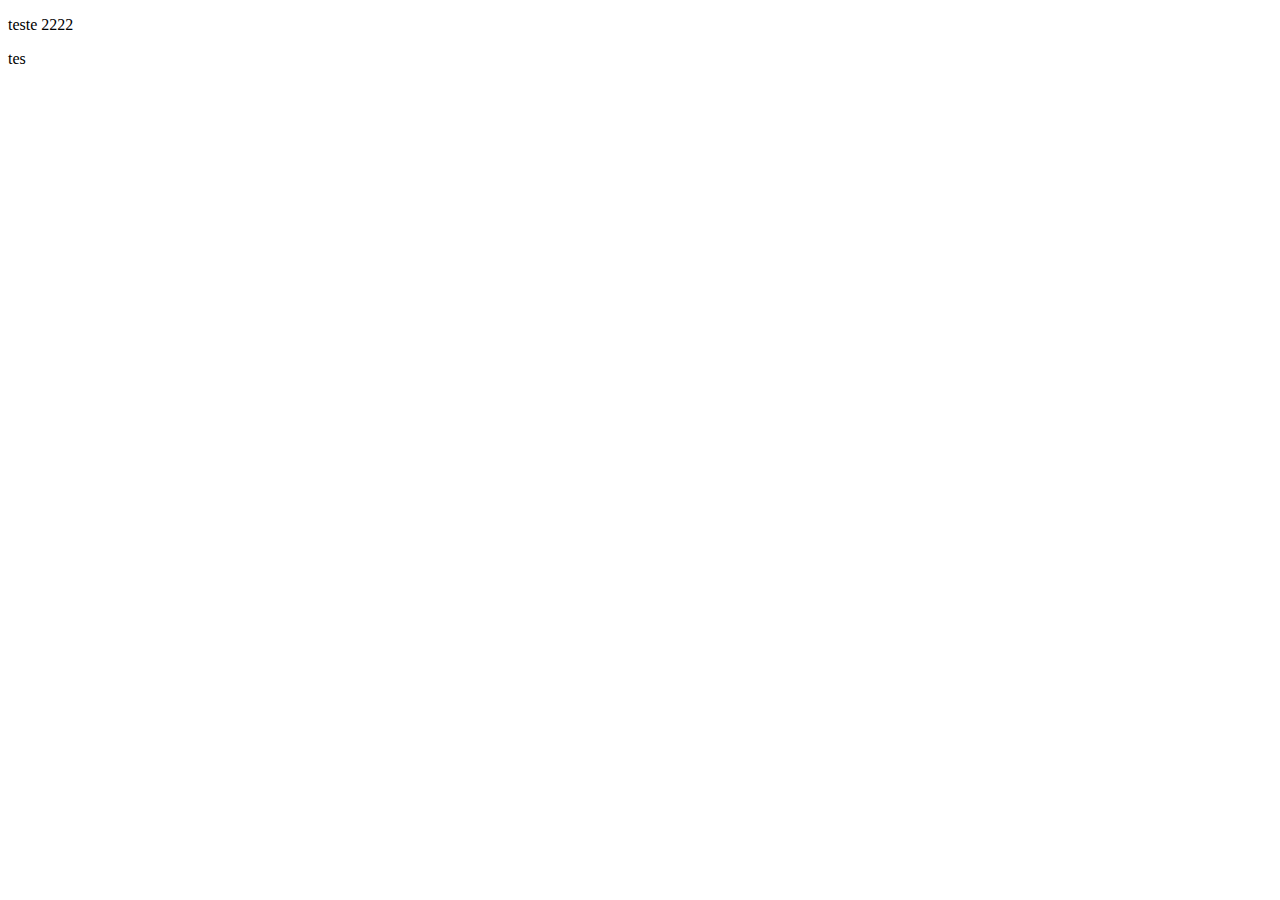
==== teste.html @ 1eb55dae "Create teste.html" ====
<!DOCTYPE html>
<html>
<head>
	<meta charset="utf-8">
	<meta http-equiv="X-UA-Compatible" content="IE=edge">
	<title></title>
	<link rel="stylesheet" href="">
</head>
<body>
   <p>teste 2222</p>
</body>tes
</html>
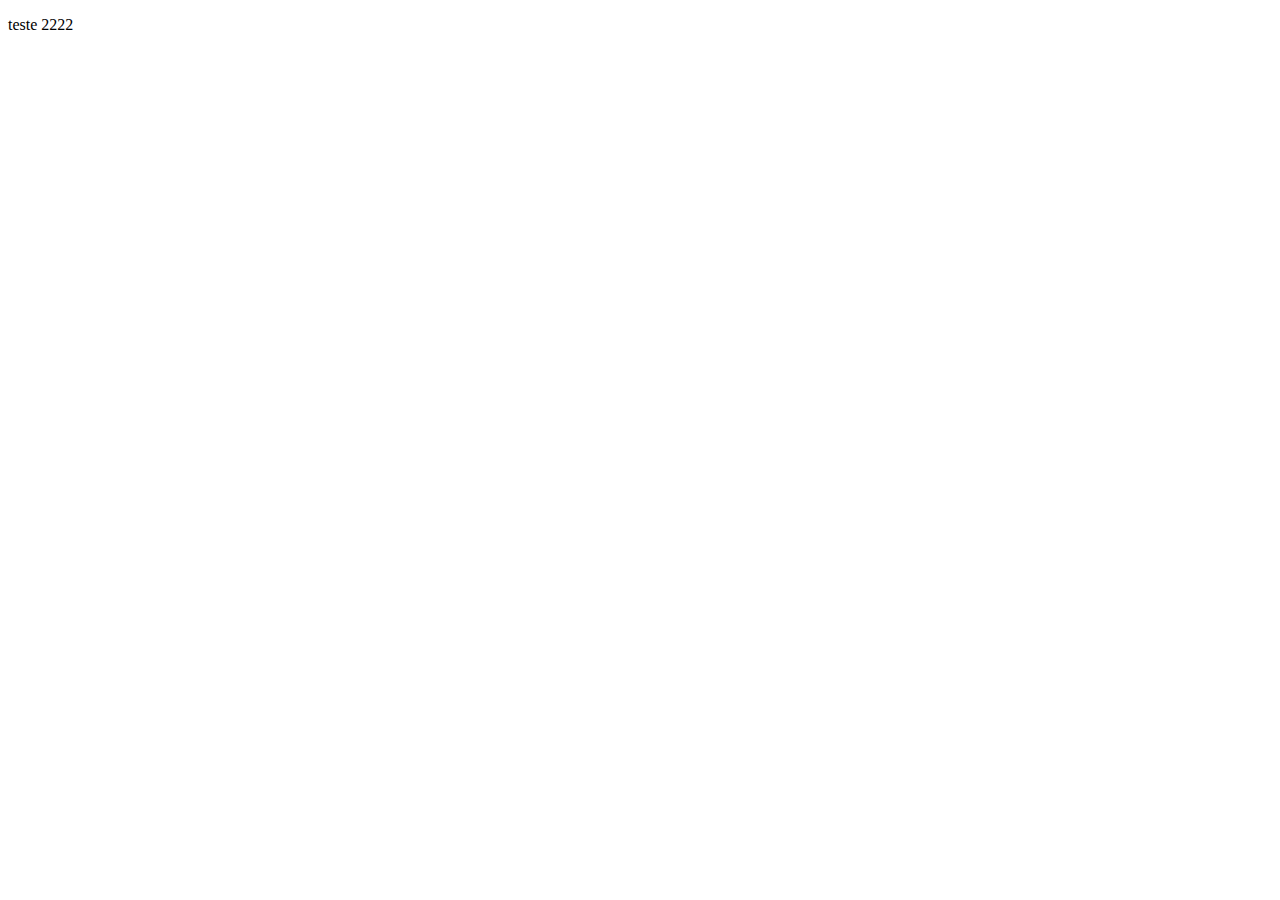
==== commit 43784b8b: "Update teste.html" ====
--- a/teste.html
+++ b/teste.html
@@ -8,5 +8,5 @@
 </head>
 <body>
    <p>teste 2222</p>
-</body>tes
+</body>
 </html>
